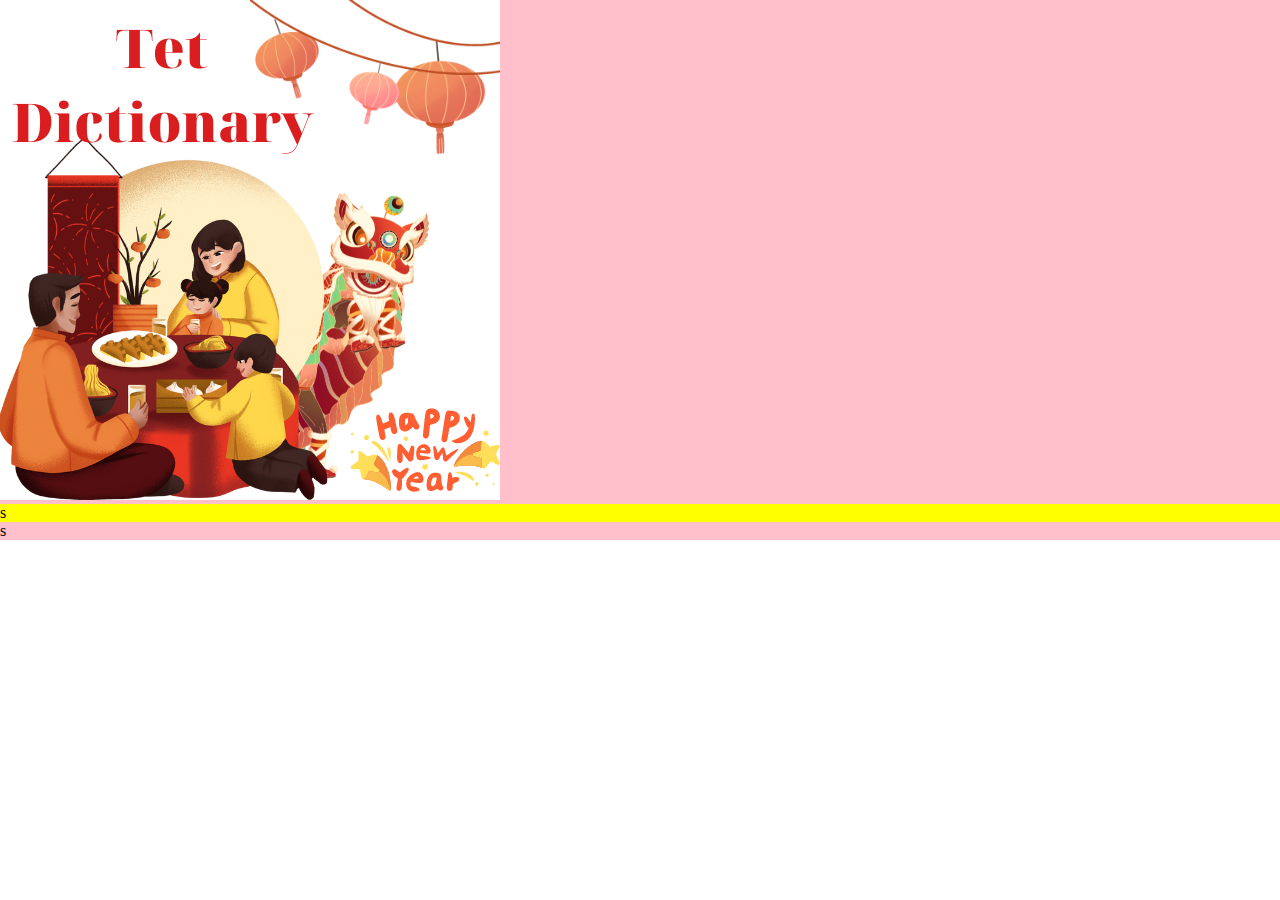
==== index.html @ 09fc2718 "update 1" ====
<!DOCTYPE html>
<html lang="en">

<head>
    <meta charset="UTF-8">
    <meta http-equiv="X-UA-Compatible" content="IE=edge">
    <meta name="viewport" content="width=device-width, initial-scale=1.0">
    <title>Document</title>
    <link rel="stylesheet" href="style.css">
</head>

<body class="body">
    <div class="header">
        <div class="logo"> <img src="logo.png" alt=""></div>
    </div>
    <div class="middle">s</div>
    <div class="footer">s</div>
</body>

</html>
---- style.css ----
.header {
    background-color: pink;
    display: flex;
    height:30%;
}
.middle {
    background-color: yellow;
    display: flex;
    height: 40%;
}
.footer {
    background-color: pink;
    display: flex;
    height: 30%;
}
.body {
    height: 100%;
    width: 100%;
     margin: 0  ;
     padding: 0;
}
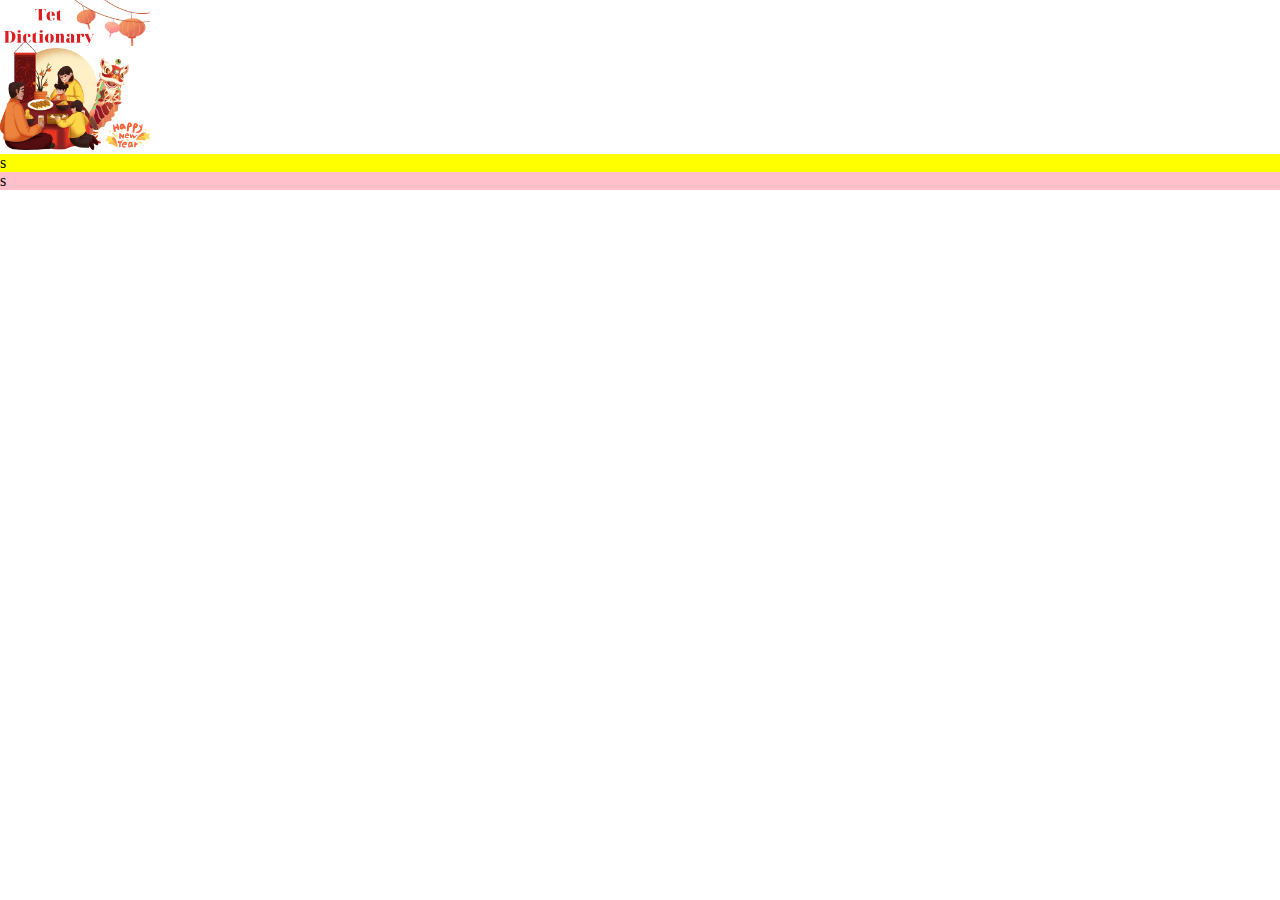
==== commit 362bc1cd: "a" ====
--- a/index.html
+++ b/index.html
@@ -11,7 +11,7 @@
 
 <body class="body">
     <div class="header">
-        <div class="logo"> <img src="logo.png" alt=""></div>
+        <div > <img class="logo" src="logo.png" alt=""></div>
     </div>
     <div class="middle">s</div>
     <div class="footer">s</div>
--- a/style.css
+++ b/style.css
@@ -1,7 +1,7 @@
 .header {
-    background-color: pink;
+    background-color: white;
     display: flex;
-    height:30%;
+    height:10%;
 }
 .middle {
     background-color: yellow;
@@ -19,3 +19,7 @@
      margin: 0  ;
      padding: 0;
 }
+.logo {
+    width: 150px;
+    height: 150px;
+}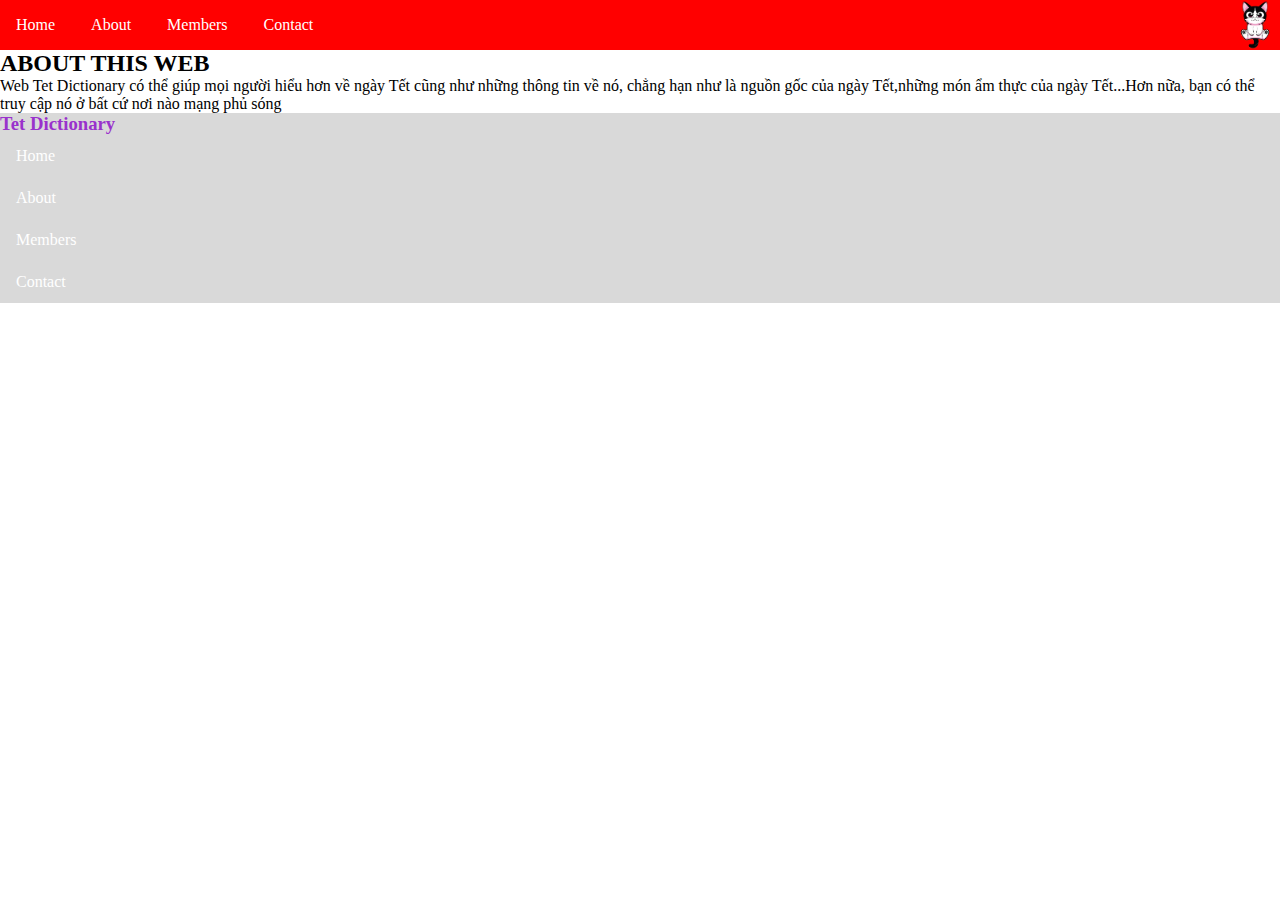
==== commit f9c83ab8: "a" ====
--- a/index.html
+++ b/index.html
@@ -10,11 +10,65 @@
 </head>
 
 <body class="body">
-    <div class="header">
-        <div > <img class="logo" src="logo.png" alt=""></div>
+    <div class="nav">
+        <div>
+            <a href="#home" class="navbar-item navbar-button">Home</a>
+            <a href="#about" class="navbar-item navbar-button">About</a>
+            <a href="#members" class="navbar-item navbar-button">Members</a>
+            <a href="#contact" class="navbar-item navbar-button">Contact</a>
+            <!-- <a href="#tet's food" class="navbar-item navbar-button">Tet's Food</a>
+            <a href="#tet's tradition" class="navbar-item navbar-button">Tet's Traditions</a>
+            <a href="#tet's origin" class="navbar-item navbar-button">Tet's Origin</a>
+            <a href="#tet's travel" class="navbar-item navbar-button">Tet's Travel</a>
+            <a href="#tet's activities" class="navbar-item navbar-button">Tet's Activities</a> -->
+        </div>
+        <img class="cat" src="Cat.png" alt="">
     </div>
-    <div class="middle">s</div>
-    <div class="footer">s</div>
+    <div>
+        <div>
+            <h2>ABOUT THIS WEB</h2>
+            <p>Web Tet Dictionary có thể giúp mọi người hiểu hơn về ngày Tết cũng như những thông tin về nó, chẳng hạn
+                như là nguồn gốc của ngày Tết,những món ẩm thực của ngày Tết...Hơn nữa, bạn có thể truy cập nó ở bất cứ
+                nơi nào mạng phủ sóng</p>
+        </div>
+    </div>
+
+    <div class="container">
+
+    </div>
+
+    <div class="footer">
+       
+       
+
+        <div class="footer-itema">
+
+            <h3>Tet Dictionary</h3>
+
+            <a href="#home" class="navbar-item navbar-button">Home</a>
+            <a href="#about" class="navbar-item navbar-button">About</a>
+            <a href="#members" class="navbar-item navbar-button">Members</a>
+            <a href="#contact" class="navbar-item navbar-button">Contact</a>
+        </div>
+    </div>
+
+    <div class="footer-item">
+        <h3 class="contact">Contact</h3>
+        <div class="socialpage">
+            <img class="social" src="instagram.png" alt="">
+            <img class="social" src="facebook.png" alt="">
+            <img class="social" src="tiktok.png" alt="">
+            <img class="social" src="twitter.png" alt="">
+
+
+        </div class="about">
+        <p>Email:tetdictionary@gmail.com</p>
+        <p>Phone number:0969696969</p>
+
+    </div>
+    
+    </div>
+
 </body>
 
 </html>--- a/style.css
+++ b/style.css
@@ -1,25 +1,79 @@
-.header {
-    background-color: white;
-    display: flex;
-    height:10%;
+*{
+    margin: 0;
+    padding: 0;
+    text-decoration: none;
 }
-.middle {
-    background-color: yellow;
-    display: flex;
-    height: 40%;
-}
-.footer {
-    background-color: pink;
-    display: flex;
-    height: 30%;
-}
+
 .body {
     height: 100%;
     width: 100%;
-     margin: 0  ;
-     padding: 0;
+}
+
+.cat {
+    width: 50px;
+    
+}
+
+.nav {
+    color: #fff !important;
+    background-color: #ff0000 !important;
+    width: 100%;
+    display: flex;
+    justify-content: space-between;
+    align-items: center;
+}
+
+.navbar-item {
+    color: #fff;
+    padding: 12px 16px;
+    height: 100%;
+}
+
+.navbar-item:hover {
+    background-color: rgb(25,255,25);
+    color: black;
+}
+.footer-itema {
+   display: flex;
+    justify-content: space-between;
+    flex-direction: column;
+    padding: 0;
+}
+.footer {
+    color: #fff !important;
+    background-color: #D9D9D9 !important;
+    position: fixed;
+    width: 100%;
+    z-index: 1;
+    display: flex;
+    
+    align-items: center;
 }
 .logo {
-    width: 150px;
-    height: 150px;
+    width:200px;
+    padding-left:100px;
+}
+.social {
+    width: 50px;
+    height: 50px;
+}
+.socialpage {
+    
+    justify-content: space-between;
+    
+}
+.contact {
+    color: darkblue;
+}
+p {
+    color: black;
+}
+.about{
+    display: flex;
+}
+p {
+    color: black;
+}
+h3 {
+    color: darkorchid;
 }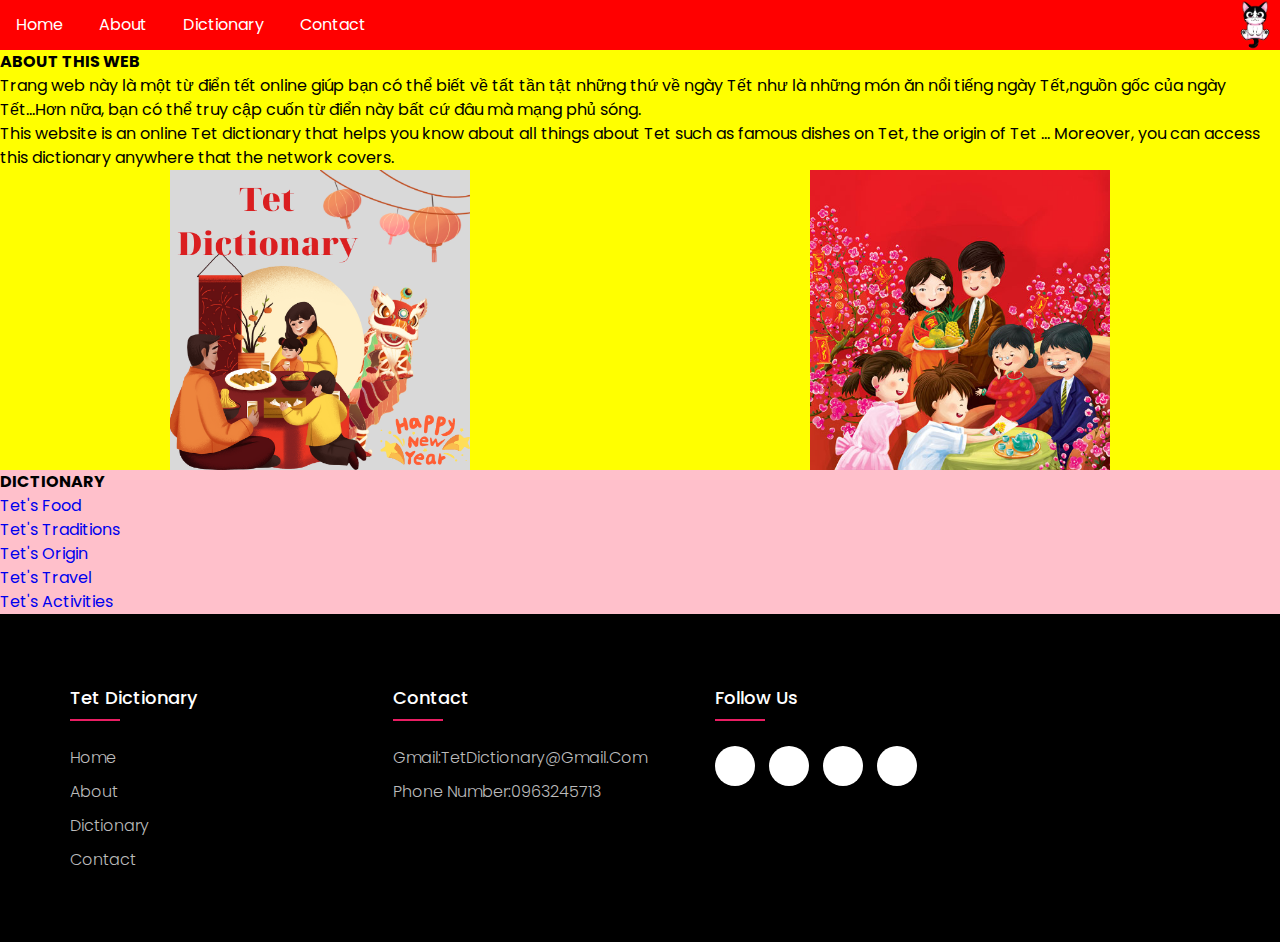
==== commit df6baf3f: "update" ====
--- a/index.html
+++ b/index.html
@@ -7,14 +7,16 @@
     <meta name="viewport" content="width=device-width, initial-scale=1.0">
     <title>Document</title>
     <link rel="stylesheet" href="style.css">
+    <link rel="stylesheet" type="text/css"
+        href="https://cdnjs.cloudflare.com/ajax/libs/font-awesome/6.2.1/css/all.min.css">
 </head>
 
 <body class="body">
-    <div class="nav">
+    <div id="home" class="nav">
         <div>
             <a href="#home" class="navbar-item navbar-button">Home</a>
             <a href="#about" class="navbar-item navbar-button">About</a>
-            <a href="#members" class="navbar-item navbar-button">Members</a>
+            <a href="#dictionary" class="navbar-item navbar-button">Dictionary</a>
             <a href="#contact" class="navbar-item navbar-button">Contact</a>
             <!-- <a href="#tet's food" class="navbar-item navbar-button">Tet's Food</a>
             <a href="#tet's tradition" class="navbar-item navbar-button">Tet's Traditions</a>
@@ -24,51 +26,62 @@
         </div>
         <img class="cat" src="Cat.png" alt="">
     </div>
-    <div>
-        <div>
-            <h2>ABOUT THIS WEB</h2>
-            <p>Web Tet Dictionary có thể giúp mọi người hiểu hơn về ngày Tết cũng như những thông tin về nó, chẳng hạn
-                như là nguồn gốc của ngày Tết,những món ẩm thực của ngày Tết...Hơn nữa, bạn có thể truy cập nó ở bất cứ
-                nơi nào mạng phủ sóng</p>
+    <div id="about" class="about">
+        <h4>ABOUT THIS WEB</h4>
+        <p>Trang web này là một từ điển tết online giúp bạn có thể biết về tất tần tật những thứ về ngày Tết như là
+            những món ăn nổi tiếng ngày Tết,nguồn gốc của ngày Tết...Hơn nữa, bạn có thể truy cập cuốn từ điển này bất
+            cứ đâu mà mạng phủ sóng.</p>
+        <p>This website is an online Tet dictionary that helps you know about all things about Tet such as famous dishes
+            on Tet, the origin of Tet ... Moreover, you can access this dictionary anywhere that the network covers.</p>
+        <div class="about-image">
+            <img height="300px" width="300px" src="logo.png" alt="">
+            <img height="300px" width="300px" src="about.png" alt="">
+
         </div>
     </div>
-
-    <div class="container">
+    <div id="dictionary" class="dictionary">
+        <h4>DICTIONARY</h4>
+        <div class="dictionary-button"><a href="/indexfood.html" >Tet's Food</a></div>
+        <div class="dictionary-button"><a href="/indextradition.html" >Tet's Traditions</a></div>
+        <div class="dictionary-button"><a href="/tetorigin.html" >Tet's Origin</a></div>
+        <div class="dictionary-button"><a href="/tettravel.html" >Tet's Travel</a></div>
+        <div class="dictionary-button"><a href="/tetactivities.html" > Tet's Activities</a></div>
 
     </div>
+    <div id="footer">
+        <footer class="footer">
+            <div class="container">
+                <div class="row">
+                    <div class="footer-col">
+                        <h4>Tet Dictionary</h4>
+                        <ul>
+                            <li><a href="#">Home</a></li>
+                            <li><a href="#">About</a></li>
+                            <li><a href="#">Dictionary</a></li>
+                            <li><a href="#">Contact</a></li>
+                        </ul>
+                    </div>
+                    <div id="contact"class="footer-col">
+                        <h4>Contact</h4>
+                        <ul>
+                            <li><a href="#">Gmail:TetDictionary@gmail.com</a></li>
+                            <li><a href="#">Phone Number:0963245713</a></li>
+                        </ul>
+                    </div>
+                    <div class="footer-col">
+                        <h4>Follow Us</h4>
 
-    <div class="footer">
-       
-       
-
-        <div class="footer-itema">
-
-            <h3>Tet Dictionary</h3>
-
-            <a href="#home" class="navbar-item navbar-button">Home</a>
-            <a href="#about" class="navbar-item navbar-button">About</a>
-            <a href="#members" class="navbar-item navbar-button">Members</a>
-            <a href="#contact" class="navbar-item navbar-button">Contact</a>
-        </div>
+                        <div class="social-links">
+                            <a href="#"><i class="fab fa-facebook-f"></i></a>
+                            <a href="#"><i class="fab fa-instagram"></i></a>
+                            <a href="#"><i class="fab fa-twitter"></i></a>
+                            <a href="#"><i class="fab fa-linkedin-in"></i></a>
+                        </div>
+                    </div>
+                </div>
+            </div>
+        </footer>
     </div>
-
-    <div class="footer-item">
-        <h3 class="contact">Contact</h3>
-        <div class="socialpage">
-            <img class="social" src="instagram.png" alt="">
-            <img class="social" src="facebook.png" alt="">
-            <img class="social" src="tiktok.png" alt="">
-            <img class="social" src="twitter.png" alt="">
-
-
-        </div class="about">
-        <p>Email:tetdictionary@gmail.com</p>
-        <p>Phone number:0969696969</p>
-
-    </div>
-    
-    </div>
-
 </body>
 
 </html>--- a/style.css
+++ b/style.css
@@ -1,4 +1,6 @@
-*{
+@import url('https://fonts.googleapis.com/css2?family=Poppins:wght@300;400;500;600;700&display=swap');
+
+* {
     margin: 0;
     padding: 0;
     text-decoration: none;
@@ -7,11 +9,15 @@
 .body {
     height: 100%;
     width: 100%;
+    display: block;
+    line-height: 1.5;
+    font-family: 'Poppins', sans-serif;
+
 }
 
 .cat {
     width: 50px;
-    
+
 }
 
 .nav {
@@ -24,56 +30,145 @@
 }
 
 .navbar-item {
-    color: #fff;
+    color: #ffffff;
     padding: 12px 16px;
     height: 100%;
 }
 
 .navbar-item:hover {
-    background-color: rgb(25,255,25);
+    background-color: rgb(25, 255, 25);
     color: black;
 }
-.footer-itema {
-   display: flex;
-    justify-content: space-between;
-    flex-direction: column;
-    padding: 0;
+
+
+.logo {
+    width: 200px;
+    padding-left: 100px;
 }
-.footer {
-    color: #fff !important;
-    background-color: #D9D9D9 !important;
-    position: fixed;
-    width: 100%;
-    z-index: 1;
-    display: flex;
-    
-    align-items: center;
-}
-.logo {
-    width:200px;
-    padding-left:100px;
-}
+
 .social {
     width: 50px;
     height: 50px;
 }
-.socialpage {
-    
-    justify-content: space-between;
+
+.footer {
+    background: black;
+    padding: 70px 0;
+
+}
+
+.footer-col {
+    width: 25%;
+    padding: 0 15px;
+}
+
+.footer-col h4 {
+    font-size: 18px;
+    color: #ffffff;
+    text-transform: capitalize;
+    margin-bottom: 35px;
+    font-weight: 500;
+    position: relative;
+  
+}
+.footer-col h4::before{
+    content:'';
+    position: absolute;
+    left: 0;
+    bottom: -10px;
+    background-color: #e91e63;
+    height: 2px;
+    box-sizing: border-box;
+    width: 50px;
+}
+.footer-col ul li:not(:last-child){
+    margin-bottom:10px;
+
+}
+.footer-col ul li a{
+    font-size: 16px;
+    text-transform: capitalize;
+    color:white;
+    font-weight: 300;
+    color: #bbbbbb;
+    display: block;
+    transition:all 0.3s ease;
+}
+.footer-col ul li a:hover {
+    color: #ffffff;
+     padding-left:8px ;
+}
+.footer-col .social-links a{
+    display: inline-block;
+    height: 40px;
+    width:40px;
+    background-color:rgba(255,255,255);
+    margin:0 10px 10px 0;
+    text-align:center;
+    line-height:40px;
+    border-radius:50%;
+    color:#ffffff;
+    transition: all 0.5s ease;
+}
+.footer-col .social-links a:hover{
+    color:black;
+    background-color: #ffffff;
+}
+@media(max-width:767px){
+    .footer-col {
+        width:25%;
+        
+        margin-bottom: 30px;
+
+    }
+}
+@media(max-width:574px){
+    .footer-col {
+        width:100%;
+        
+        
+    }
+}
+
+.row {
+    display: flex;
+    flex-wrap: wrap;
+}
+
+footer* {
+    margin: 0;
+    padding: 0;
+    box-sizing: border-box;
+}
+
+.container {
+    max-width: 1170px;
+    background-color: black;
+    margin: auto;
+}
+
+ul {
+    list-style: none;
+
+}
+.about{
+    background-color: yellow;
+}
+.about-image {
+    display: flex;
+    justify-content: space-around;
+}
+.dictionary{
+   
+    background-color: pink;
     
 }
-.contact {
-    color: darkblue;
+.dictionary-button:hover{
+   
+    color: black;
+    padding-left: 8px;
 }
-p {
+.dictionary-button{
+    justify-content: center;
     color: black;
-}
-.about{
-    display: flex;
-}
-p {
-    color: black;
-}
-h3 {
-    color: darkorchid;
 }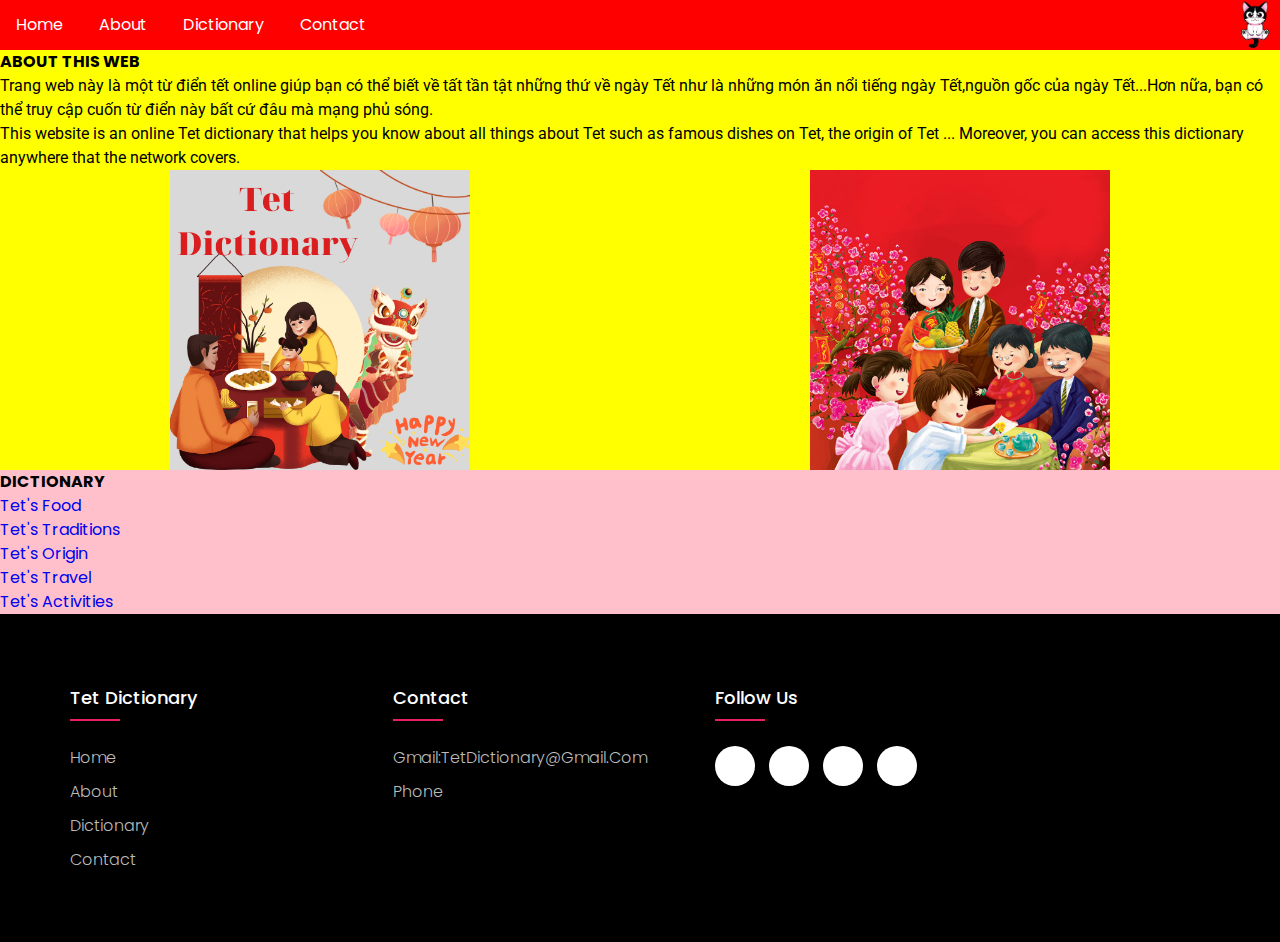
==== commit e08d71c5: "update" ====
--- a/index.html
+++ b/index.html
@@ -9,6 +9,10 @@
     <link rel="stylesheet" href="style.css">
     <link rel="stylesheet" type="text/css"
         href="https://cdnjs.cloudflare.com/ajax/libs/font-awesome/6.2.1/css/all.min.css">
+    <link rel="preconnect" href="https://fonts.googleapis.com">
+    <link rel="preconnect" href="https://fonts.gstatic.com" crossorigin>
+    <link href="https://fonts.googleapis.com/css2?family=Poppins:wght@300;400;500;600;700&family=Roboto&display=swap"
+        rel="stylesheet">
 </head>
 
 <body class="body">
@@ -41,11 +45,11 @@
     </div>
     <div id="dictionary" class="dictionary">
         <h4>DICTIONARY</h4>
-        <div class="dictionary-button"><a href="/indexfood.html" >Tet's Food</a></div>
-        <div class="dictionary-button"><a href="/indextradition.html" >Tet's Traditions</a></div>
-        <div class="dictionary-button"><a href="/tetorigin.html" >Tet's Origin</a></div>
-        <div class="dictionary-button"><a href="/tettravel.html" >Tet's Travel</a></div>
-        <div class="dictionary-button"><a href="/tetactivities.html" > Tet's Activities</a></div>
+        <div class="dictionary-button"><a href="/indexfood.html">Tet's Food</a></div>
+        <div class="dictionary-button"><a href="/indextradition.html">Tet's Traditions</a></div>
+        <div class="dictionary-button"><a href="/tetorigin.html">Tet's Origin</a></div>
+        <div class="dictionary-button"><a href="/tettravel.html">Tet's Travel</a></div>
+        <div class="dictionary-button"><a href="/tetactivities.html"> Tet's Activities</a></div>
 
     </div>
     <div id="footer">
@@ -55,17 +59,17 @@
                     <div class="footer-col">
                         <h4>Tet Dictionary</h4>
                         <ul>
-                            <li><a href="#">Home</a></li>
-                            <li><a href="#">About</a></li>
-                            <li><a href="#">Dictionary</a></li>
-                            <li><a href="#">Contact</a></li>
+                            <li><a href="#home">Home</a></li>
+                            <li><a href="#about">About</a></li>
+                            <li><a href="#dictionary">Dictionary</a></li>
+                            <li><a href="#contact">Contact</a></li>
                         </ul>
                     </div>
-                    <div id="contact"class="footer-col">
+                    <div id="contact" class="footer-col">
                         <h4>Contact</h4>
                         <ul>
                             <li><a href="#">Gmail:TetDictionary@gmail.com</a></li>
-                            <li><a href="#">Phone Number:0963245713</a></li>
+                            <li><a href="#">Phone <Number:0969696969></Number:0969696969></a></li>
                         </ul>
                     </div>
                     <div class="footer-col">
--- a/style.css
+++ b/style.css
@@ -4,6 +4,8 @@
     margin: 0;
     padding: 0;
     text-decoration: none;
+    font-family: 'Poppins', sans-serif; 
+
 }
 
 .body {
@@ -11,7 +13,7 @@
     width: 100%;
     display: block;
     line-height: 1.5;
-    font-family: 'Poppins', sans-serif;
+     
 
 }
 
@@ -27,6 +29,7 @@
     display: flex;
     justify-content: space-between;
     align-items: center;
+    
 }
 
 .navbar-item {
@@ -171,4 +174,7 @@
 .dictionary-button{
     justify-content: center;
     color: black;
+}
+p {
+    font-family: 'Roboto', sans-serif;
 }